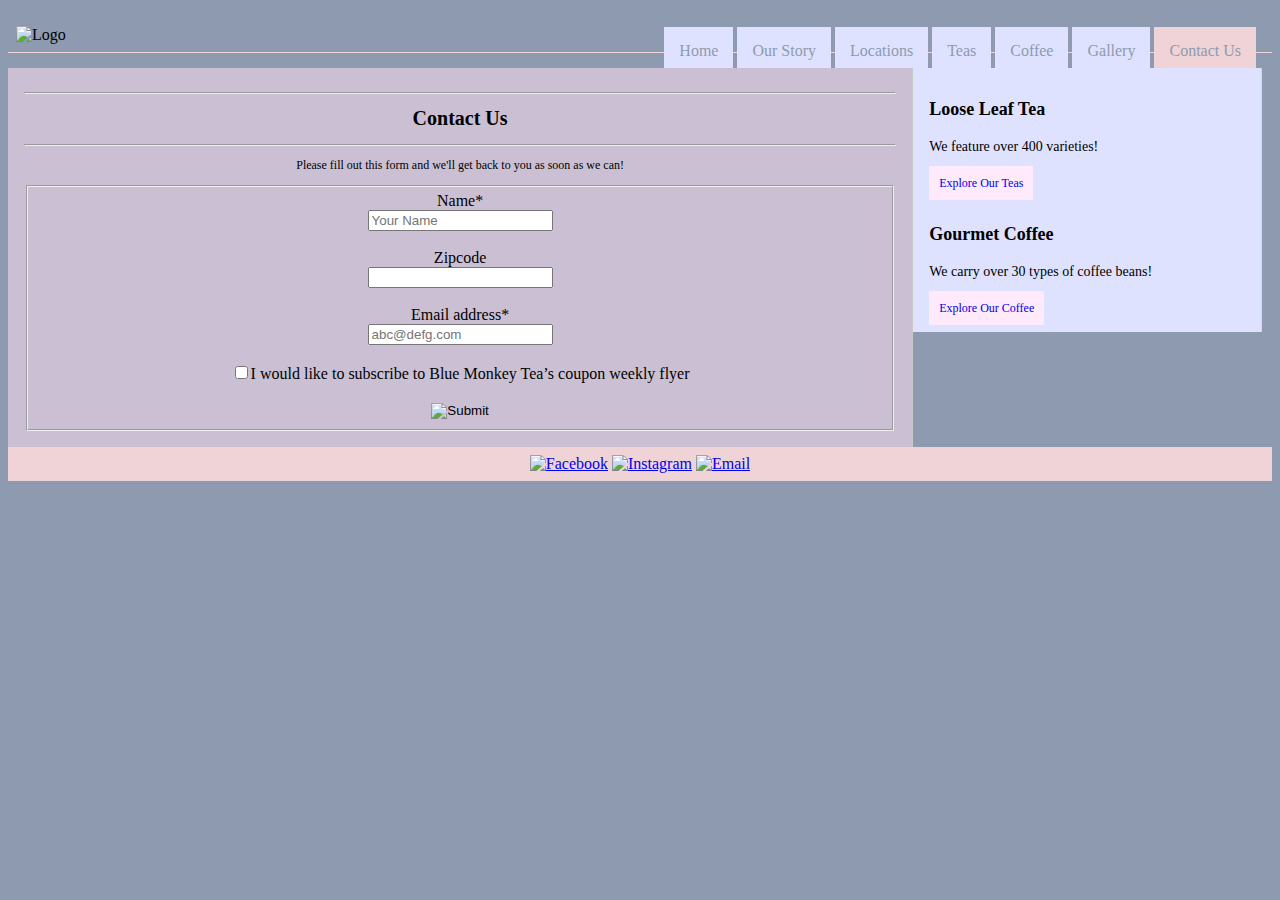
==== contact.html @ 9edf322d "Add files via upload" ====
<!DOCTYPE html>
<html lang = "en">
    <head>
        <title>Contact | Blue Monkey Tea Pittsburgh</title>
        
        <!-- External Links to CSS files -->
        <link rel = "stylesheet" media = "all" type = "text/css" href = "css/jquery-ui.css">
        <link rel = "stylesheet" media = "all" type = "text/css" href = "css/styles.css">
        
        <!-- External Links to JS files -->
        <script src = "js/jquery-3.4.1.min.js"></script>
        <script src = "js/scripts.js"></script>
        <script src = "js/jquery-ui.js"></script>
        <script>
            $(function() {
                $( "#tabs" ).tabs();
            });
        </script>
    </head>
    
    <body>
        <div id = "container">
            <div id = "top_row">
                <img src = images/bluemonkeytea_logo_transparent_sharp.png alt = "Logo" width = 100 height = 100>
                <nav>
                    <a href = "index.html">Home</a>
                    <a href = "ourstory.html">Our Story</a>
                    <a href = "locations.html">Locations</a>
                    <a href= "teas.html">Teas</a>
                    <a href = "coffee.html">Coffee</a>
                    <a href = "gallery.html">Gallery</a>
                    <a class = "selected" href = "contact.html">Contact Us</a>
                </nav>
            </div>
            
            <div id = "content">
                <hr>
                <h1>Contact Us</h1>
                <hr>
                <p>Please fill out this form and we'll get back to you as soon as we can!</p>
                <form onsubmit = "return validate()" action = "mailto:100teacups@gmail.com">
                    <fieldset>
                    <label>Name*</label><br>
                    <input type = "text" size = "20" maxlength="250" placeholder = "Your Name" required><br/><br/>
                    <label>Zipcode</label><br>
                    <input type = "text" size = "20" maxlength = "5" id = "zipcode"><br/><br/>
                    <label>Email address*</label><br/>
                    <input type = "email" size = "20" maxlength="250" placeholder = "abc@defg.com" required><br/><br/>
                    <input type = "checkbox">I would like to subscribe to Blue Monkey Tea’s coupon weekly flyer<br/><br/>
                    <input type ="image" src="images/submit.png" alt="Submit">
                    </fieldset>
                </form>
            </div>
            
            <div id = "sidebar">
                <h2>Loose Leaf Tea</h2>
                <h4>We feature over 400 varieties!</h4>
                <a href = "teas.html">Explore Our Teas</a>
                <br><br>
                <h2>Gourmet Coffee</h2>
                <h4>We carry over 30 types of coffee beans!</h4>
                <a href = "coffee.html">Explore Our Coffee</a>
            </div>
            
            <footer>
                <a href = "https://www.facebook.com/TeaPittsburgh/"><img src = "images/iconfinder_facebook-01-01_3066961.png" width = 30 height = 30 alt = "Facebook"></a>
                <a href = "https://www.instagram.com/bluemonkeytea/"><img src = "images/iconfinder_instagram-01-01_3066990.png" width = 30 height = 30 alt = "Instagram"></a>
                <a href = "mailto:100teacups@gmail.com"><img src = "images/iconfinder_mail-01-01_3066965.png" alt = "Email" width = 30 height = 30></a>
            </footer>
        </div>
    </body>
</html>
---- css/styles.css ----
body{
    background-color: #8e9aaf;
}

#container{
    margin: 10px auto;
}

#update{
    background-color: #efd3d7;
    color: #8e9aaf; 
    font-weight: bold;
    text-align: center;
}

h1{
    font-family:'Century Gothic';
    font-size: 20px;
}

h2{
    font-family:'Century Gothic';
    font-size: 18px;
}

h3{
    font-family:'Century Gothic';
    font-size: 16px;
    font-weight: 500;
}

h4{
    font-family:'Century Gothic';
    font-size: 14px;
    font-weight: 500;
}

p{
    font-family:'Verdana';
    font-size: 12px;
}

#top_row{
    border-bottom: 1px solid #efd3d7;
    padding: 1em .5em .5em .5em;
    
}

#top_row nav{
    float: right;
    padding: 1em .5em .5em .5em;
}

#top_row nav a{
    text-decoration: none;
    font-size: 1em;
    font-weight: 400;
    padding: 15px;
    color: #8e9aaf;
    background-color: #dee2ff;
}

#top_row nav a.selected{
    background: #efd3d7;
    color: #8e9aaf;
}

#top_row nav a:hover{
    background: #efd3d7;
    color: #8e9aaf;
}

#content{
    background-color: #cbc0d3;
    float: left;
    width: 69%;
    text-align: center;
    align-content: center;
    margin: 0;
    padding: 1em;
    border-right: 1px dotted #ccc;
}

.color{
    text-decoration: none;
    background-color: #feeafa;
    font-family:'Verdana';
    font-size: 12px;
    padding: 10px;
}

#content-locations{
    background-color: #cbc0d3;
    float: left;
    width: 69%;
    text-align: left;
    margin: 0;
    padding: 1em;
    border-right: 1px dotted #ccc;
}

#content-locations h1{
    text-align: center;
}

#sidebar{
    background-color: #dee2ff;
    float: left;
    width: 25%;
    text-align: left;
    margin: 0;
    padding: 1em;
    border-right: 1px dotted #ccc;
}

#sidebar a{
    text-decoration: none;
    background-color: #feeafa;
    font-family:'Verdana';
    font-size: 12px;
    padding: 10px;
}

footer{
    clear: both;
    margin: 0;
    padding: .5em;
    text-align: center;
    background: #efd3d7;
}

#content-locations table{
    width: 100%;
    margin: 10px auto;
}

#content-locations td{
    padding: 2px;
    text-align: left;
}

#content-locations h4{
    text-align: left;
}

li{
    text-align: left;
}
.space{
    margin: 2em 0;
}

td{
    font-family: 'Verdana';
    font-size: 12px;
}

#table{
    text-decoration: underline;
}
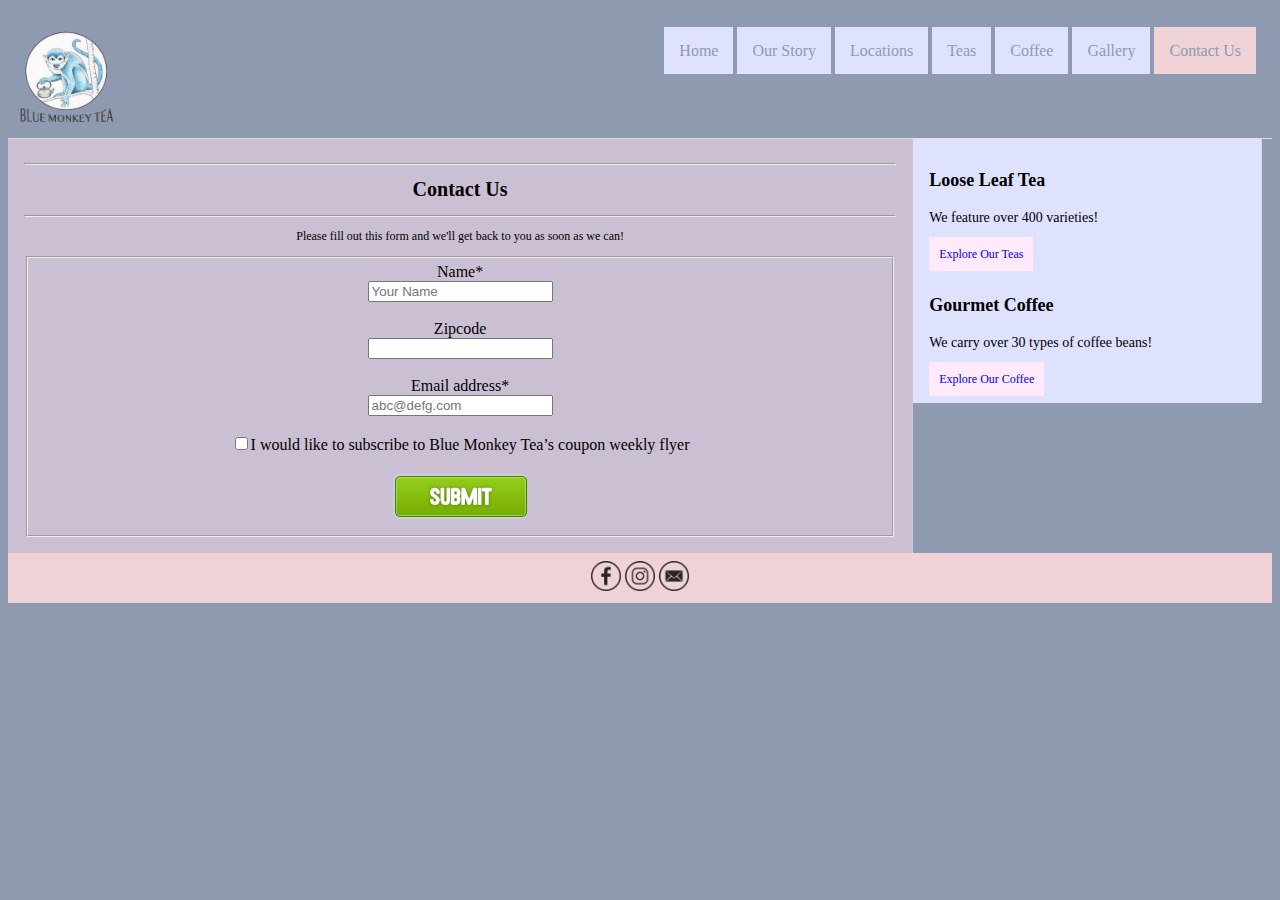
==== commit 724d1a01: "Remove sending form to email" ====
--- a/contact.html
+++ b/contact.html
@@ -38,7 +38,7 @@
                 <h1>Contact Us</h1>
                 <hr>
                 <p>Please fill out this form and we'll get back to you as soon as we can!</p>
-                <form onsubmit = "return validate()" action = "mailto:100teacups@gmail.com">
+                <form onsubmit = "return validate()">
                     <fieldset>
                     <label>Name*</label><br>
                     <input type = "text" size = "20" maxlength="250" placeholder = "Your Name" required><br/><br/>
